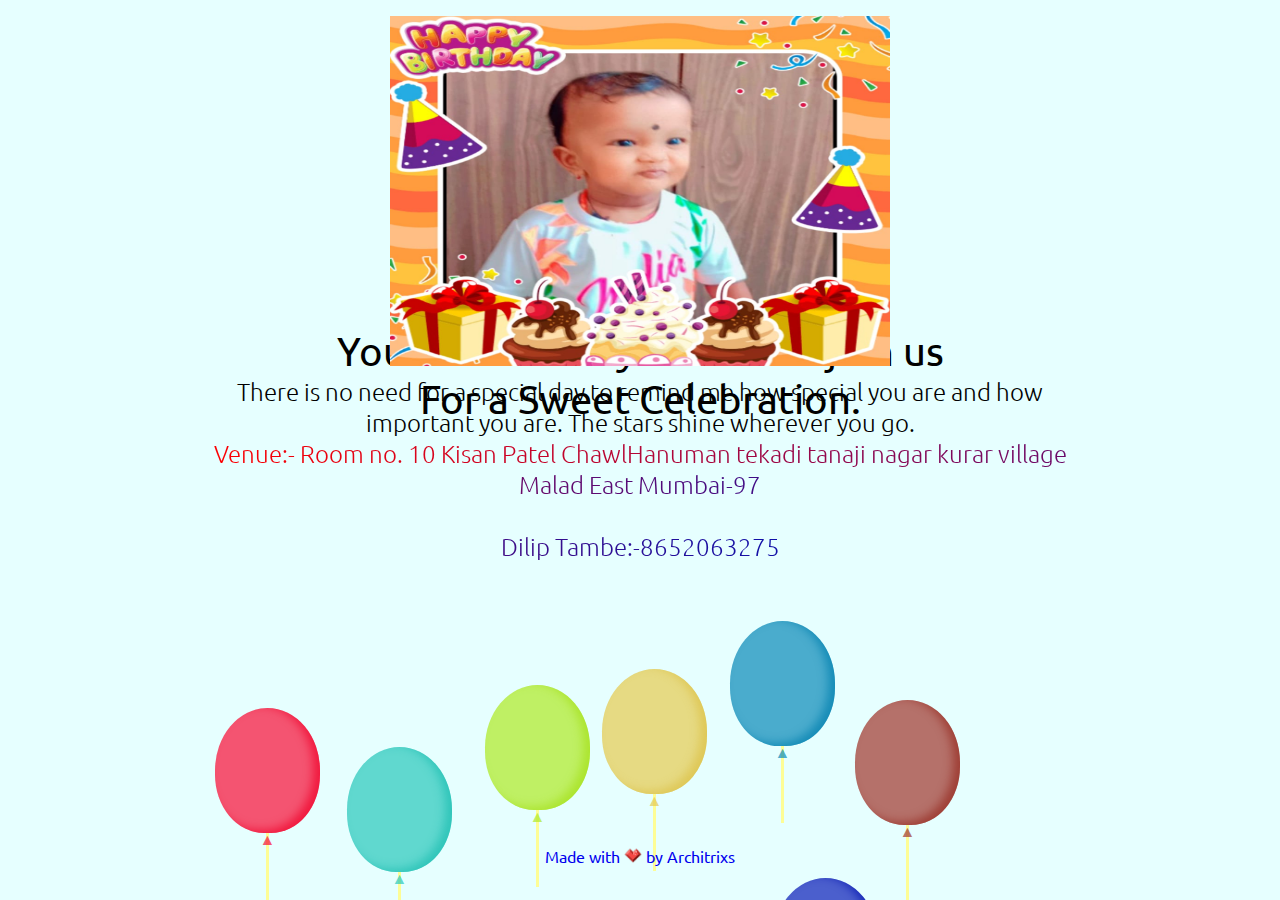
==== introo.html @ 54cb8be7 "Add files via upload" ====
<!DOCTYPE html>
<html lang="en">

<head>
  <title>WishU</title>
  <meta charset="UTF-8">
  <meta http-equiv="X-UA-Compatible" content="IE=edge">
  <meta name="viewport" content="width=device-width, initial-scale=1.0">
  <link rel="stylesheet" href="style.css">
  <link rel="stylesheet" href="https://cdnjs.cloudflare.com/ajax/libs/animate.css/4.1.1/animate.min.css" />
</head>

<body>
  <div class="container">
    <div id="one" class="one">
      <h3>Hey
        <span id="name" class="name animate__delay-1s">Avani's here😊</span>
      </h3>
      <p class="two animate__delay-2s" id="greetingText">It's My birthday!!! :D</p>
    </div>
    <div class="three animate__delay-5s">
      I am turning 1 year old. <br> With your blessings :) <br><br>
      You are cordially Invited to join us<br>
      For a Sweet Celebration.

      <!-- <img src="pre wedding-205.jpg"> -->
    </div>
    <div class="wish" id="balloon-container">
      <img src="assets/AnaviBB.jpeg" class="wish-hbd animate__delay-5s center" alt="happy birthday">
      <br><br>
      <h5 class="wishText animate__delay-5s"><span id="wishText">
        
        <table  align="center">
          <tr>
            <th><u>28th August 2022</u></th>
            <th><u>5.00PM Onwards</u></th>

        </table>
      </span><br><span id="gradient-text">Venue:- Room no. 10 Kisan Patel Chawl<span
            id="seconds"></span>Hanuman tekadi tanaji nagar kurar village Malad East Mumbai-97 <br><br> Dilip Tambe:-8652063275</span></h5>
    </div>
    <div class="buttons">
      <a type="button" href="https://www.instagram.com/mr._.n.o.b.i.e/" title="Follow you">
        <span class="heart animate__delay-5s"><span>Made with </span><img
            class="heart-icon animate__delay-5s" src="assets/icons8-diamond-heart-48.png"
            style="width: 18px;height: 15px;" alt="3" title="Hey D, :)"> by <span id="heartText">Nitesh</span></span>
      </a>
      <a type="button" class="refresh-btn animate__delay-5s" onClick="refreshPage()"><img
          src="assets/icons8-refresh-30.png" style="width: 23px;height: 23px;" alt="Refresh" title="Refresh"></a>
    </div>
  </div>
</body>
<script type="application/javascript" src="main.js"></script>

</html>
---- style.css ----
@import url('https://fonts.googleapis.com/css2?family=Ubuntu&display=swap');
html {
    box-sizing: border-box;
}

body {
    margin: 0;
    background-color: #e6ffff;
    font-family: 'Ubuntu', sans-serif;
}

img {
    width: 500px;
    height: 400px;
}

a {
    text-decoration: none;
}

img.center {
    display: block;
    margin: 0 auto;
}

.animate__animated.animate__rotateIn {
    --animate-duration: 2s;
}
.animate__animated.animate__fadeInUpBig {
    --animate-delay: 2.5s;
}
.animate__animated.animate__fadeIn {
    --animate-delay: 2.8s;
}
.animate__animated.animate__bounceInLeft {
    --animate-delay: 3.5s;
}
.animate__animated.animate__heartBeat {
    --animate-delay: 3.7s;
    --animate-duration: 4s;
}
.animate__animated.animate__bounceIn {
    --animate-delay: 4.2s;
}
 
.invisible {
    opacity: 0;
}
.visible {
    opacity: 1;
}

.container {
    height: 100vh;
    width: 100vh;
    margin: 0 auto;
    text-align: center;
    position: relative;
    /* overflow: hidden; */
}
.container div.wish {
    top: 10vh;
    z-index: 1;
}
.container > div {
    position: absolute;
    left: 0;
    right: 0;
    top: 20vh;
}
  
.one {
    font-size: 2.5rem;
}
.two {
    font-size: 1.5rem;
    font-weight: lighter;
}
  
.three {
    font-size: 2.5rem;
    padding: 3px 5px;
    border-radius: 3px;
    display: inline-block;
}

#balloon-container {
    height: 100vh;
    top: 0vh;
    padding: 1em;
    box-sizing: border-box;
    display: flex;
    flex-wrap: wrap;
    overflow: hidden;
  }
  
  .balloon {
    height: 125px;
    width: 105px;
    border-radius: 75% 75% 70% 70%;
    position: relative;
  }
  
  .balloon:before {
    content: "";
    height: 75px;
    width: 1px;
    padding: 1px;
    background-color: #FDFD96;
    display: block;
    position: absolute;
    top: 125px;
    left: 0;
    right: 0;
    margin: auto;
  }
  
  .balloon:after {
      content: "▲";
      text-align: center;
      display: block;
      position: absolute;
      color: inherit;
      top: 120px;
      left: 0;
      right: 0;
      margin: auto;
  }
  
  @keyframes float {
    from {transform: translateY(100vh);
    opacity: 1;}
    to {transform: translateY(-300vh);
    opacity: 0;}
  }
/*
@keyframes rotate {
    from {
        transform: rotate(45deg);
    }
    to {
        transform: rotate(90deg);
    }
} */
.wish-hbd {
    height: 350px;
    position: relative;
    margin: 0;
    text-transform: uppercase;
  }
  
h5 {
    font-weight: lighter;
    font-size: 1.5rem;
    margin: 10px 0 0;
}

/* Remove `display: none` to use Refresh button and Count-up timer */
#seconds {
    display: none;
}

.refresh-btn {
    display: none;
    position: absolute;
    z-index: 5;
    height: 30px;
    width: 30px;
    cursor: pointer;
}

.container div.buttons {
    top: 94vh;
    z-index: 5;
}

#gradient-text {
    background-color: #ee1b1b;
    background-image: linear-gradient(45deg, #ff0000, #0d10aa);
    background-size: 100%;
    -webkit-background-clip: text;
    -moz-background-clip: text;
    -webkit-text-fill-color: transparent; 
    -moz-text-fill-color: transparent;
}

@media screen and (max-width: 500px) {
    .container {
      width: 90%;
    }
    .one {
        font-size: 2rem;
    }
    .three {
        font-size: 2.1rem;
    }
    .four {
      width: 90%;
    }
    .wish-hbd {
        font-size: 1.8rem;
      }
    
    h5 {
        font-size: 1.3rem;
      }
    img {
        width: 300px;
        height: 200px;
    }
    .refresh-btn {
        display: none;
    }
}
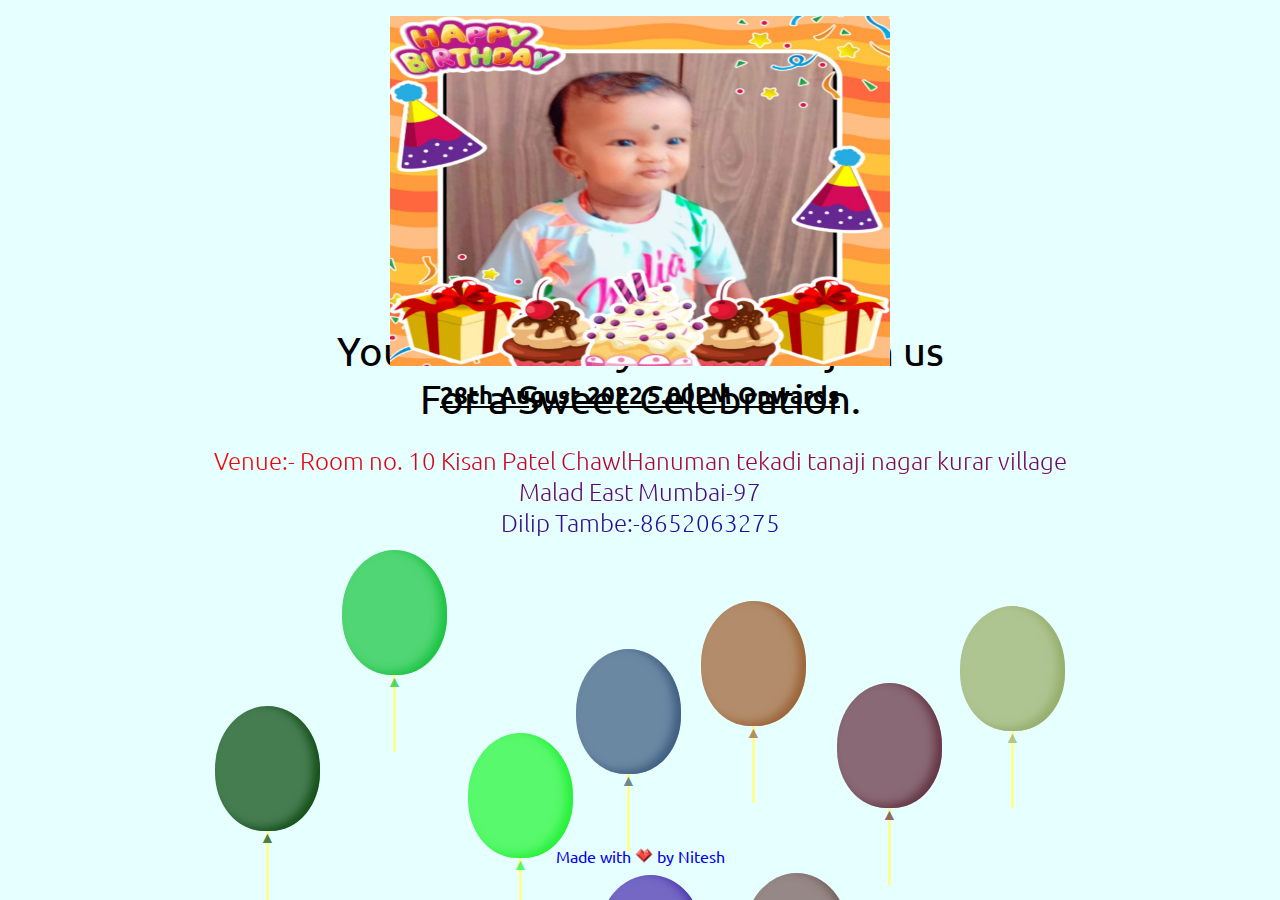
==== commit f0bb9e6f: "Update introo.html" ====
--- a/introo.html
+++ b/introo.html
@@ -37,7 +37,7 @@
 
         </table>
       </span><br><span id="gradient-text">Venue:- Room no. 10 Kisan Patel Chawl<span
-            id="seconds"></span>Hanuman tekadi tanaji nagar kurar village Malad East Mumbai-97 <br><br> Dilip Tambe:-8652063275</span></h5>
+            id="seconds"></span>Hanuman tekadi tanaji nagar kurar village Malad East Mumbai-97 <br> Dilip Tambe:-8652063275</span></h5>
     </div>
     <div class="buttons">
       <a type="button" href="https://www.instagram.com/mr._.n.o.b.i.e/" title="Follow you">
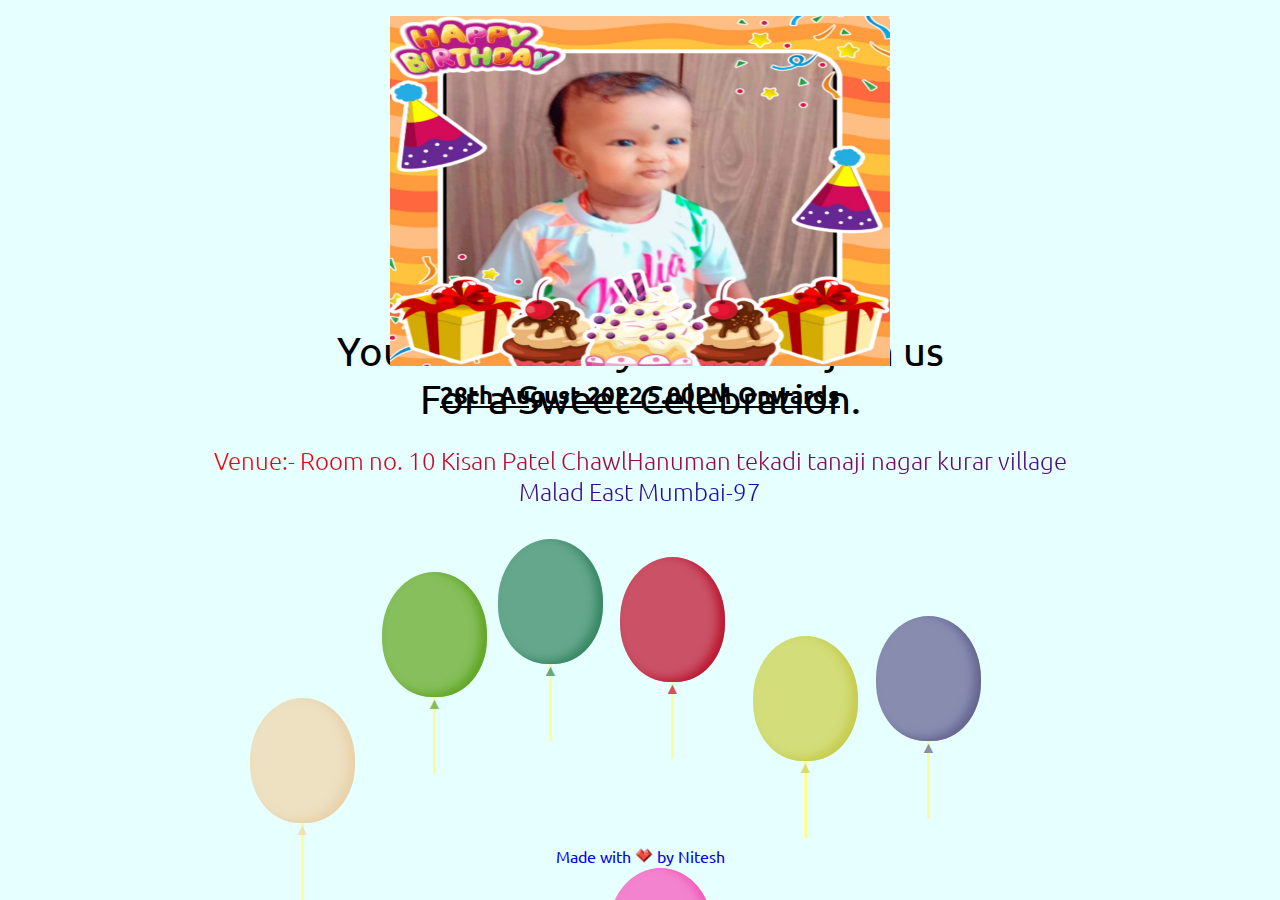
==== commit efbb0b37: "Update introo.html" ====
--- a/introo.html
+++ b/introo.html
@@ -37,7 +37,7 @@
 
         </table>
       </span><br><span id="gradient-text">Venue:- Room no. 10 Kisan Patel Chawl<span
-            id="seconds"></span>Hanuman tekadi tanaji nagar kurar village Malad East Mumbai-97 <br> Dilip Tambe:-8652063275</span></h5>
+            id="seconds"></span>Hanuman tekadi tanaji nagar kurar village Malad East Mumbai-97 </span></h5>
     </div>
     <div class="buttons">
       <a type="button" href="https://www.instagram.com/mr._.n.o.b.i.e/" title="Follow you">
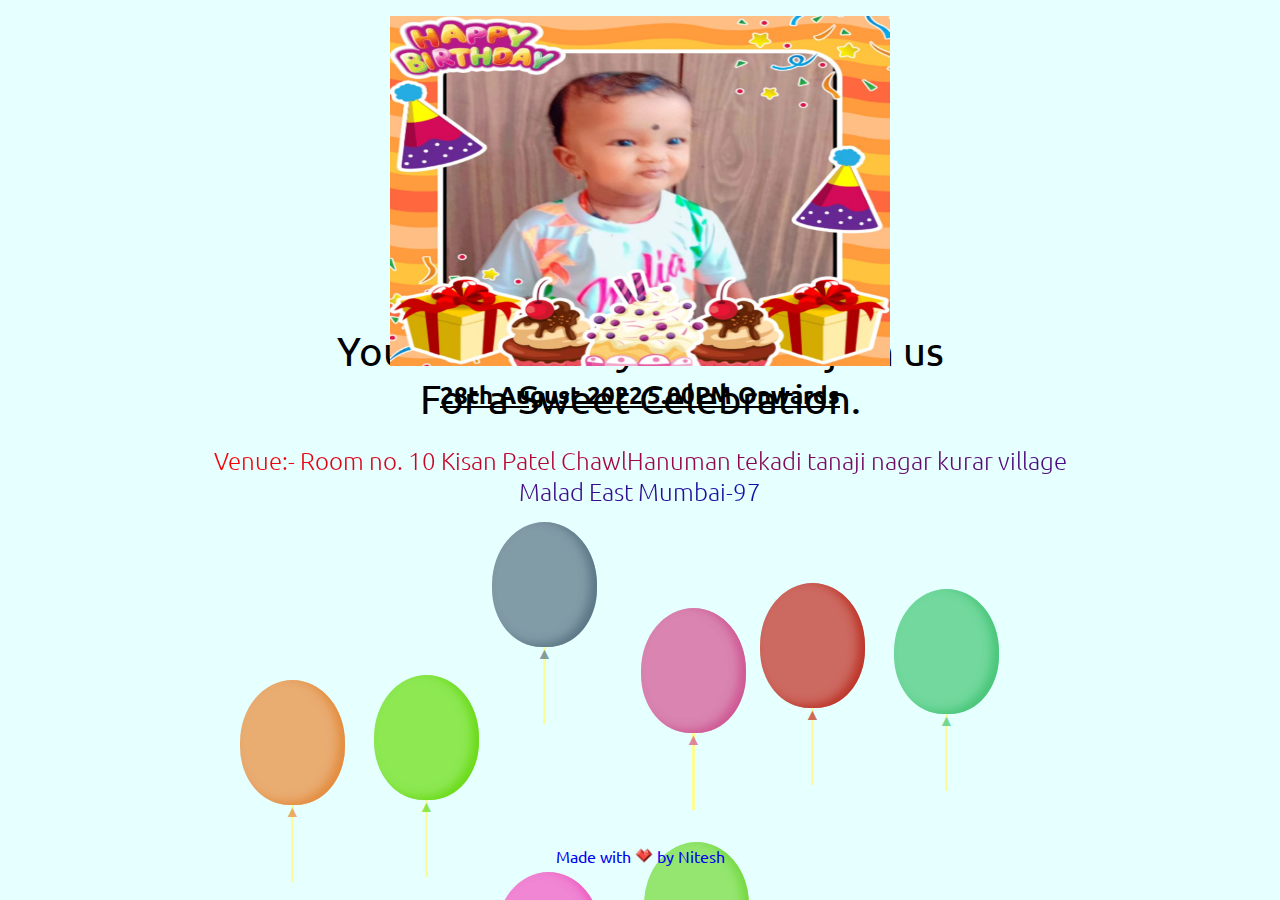
==== commit 2819dd67: "Update introo.html" ====
--- a/introo.html
+++ b/introo.html
@@ -19,7 +19,7 @@
       <p class="two animate__delay-2s" id="greetingText">It's My birthday!!! :D</p>
     </div>
     <div class="three animate__delay-5s">
-      I am turning 1 year old. <br> With your blessings :) <br><br>
+      I am turning 1 year old. <br> With your blessings <br><br>
       You are cordially Invited to join us<br>
       For a Sweet Celebration.
 
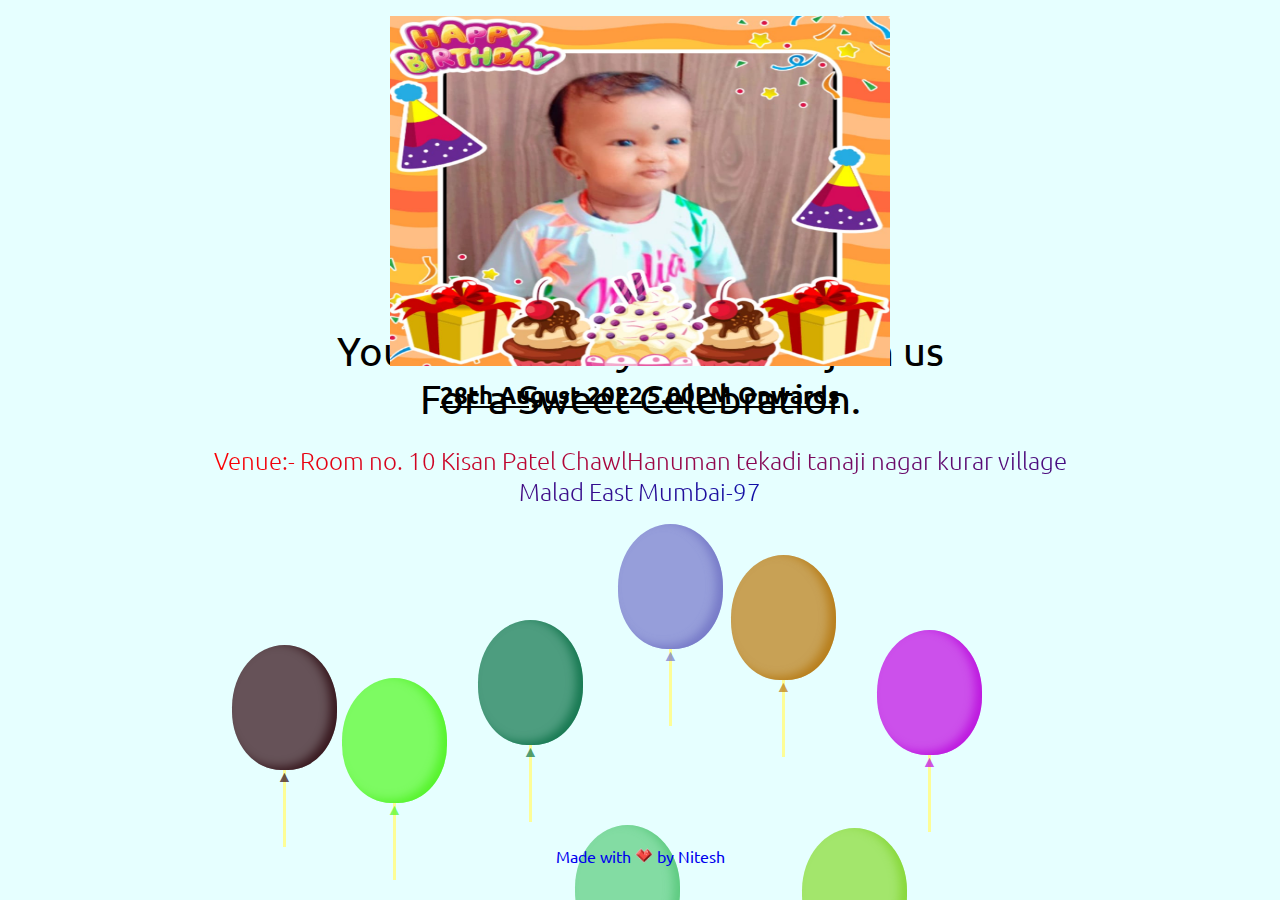
==== commit 5fffdeaa: "Update introo.html" ====
--- a/introo.html
+++ b/introo.html
@@ -14,7 +14,7 @@
   <div class="container">
     <div id="one" class="one">
       <h3>Hey
-        <span id="name" class="name animate__delay-1s">Avani's here😊</span>
+        <span id="name" class="name animate__delay-1s">Avani here😊</span>
       </h3>
       <p class="two animate__delay-2s" id="greetingText">It's My birthday!!! :D</p>
     </div>
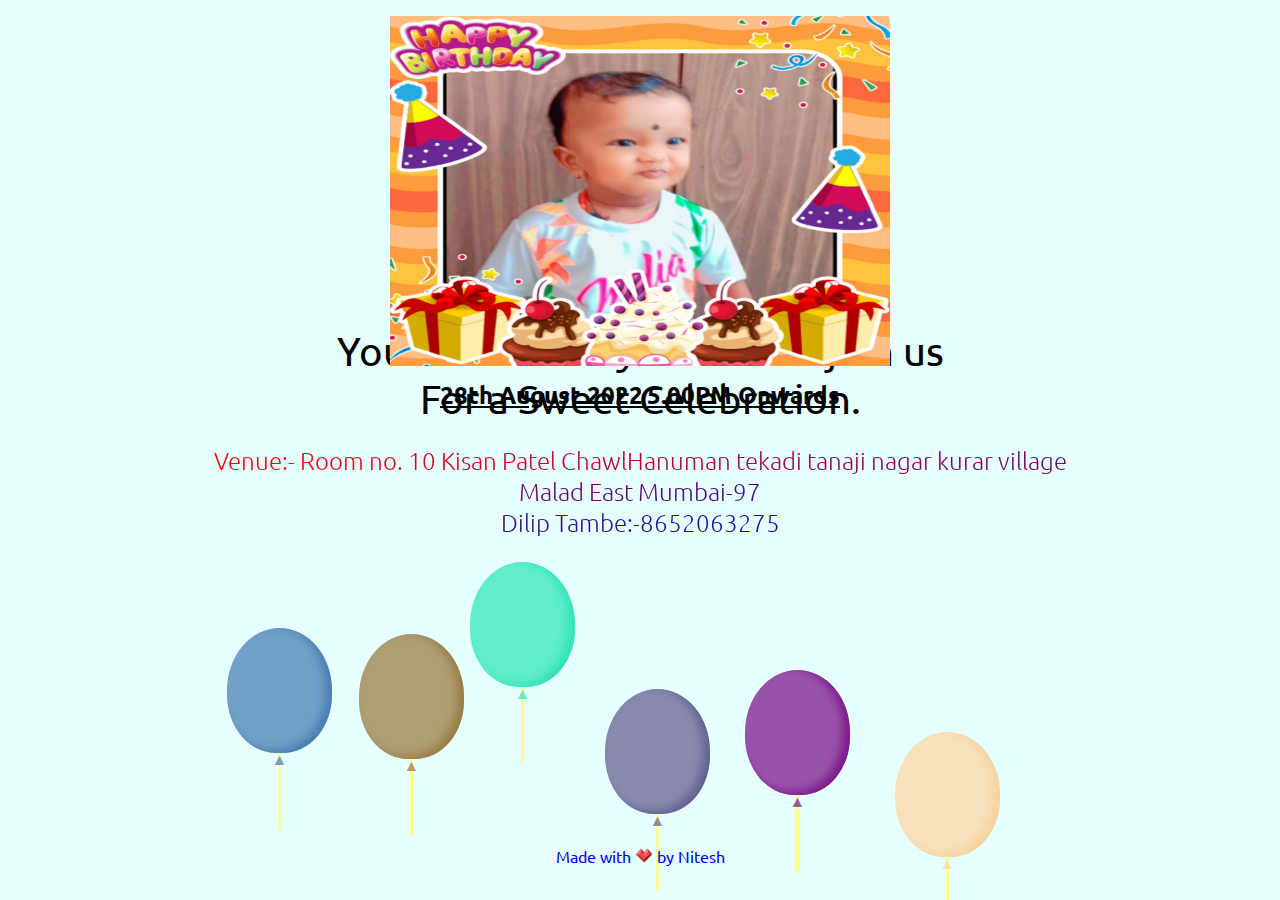
==== commit 2fe5e500: "Update introo.html" ====
--- a/introo.html
+++ b/introo.html
@@ -37,7 +37,7 @@
 
         </table>
       </span><br><span id="gradient-text">Venue:- Room no. 10 Kisan Patel Chawl<span
-            id="seconds"></span>Hanuman tekadi tanaji nagar kurar village Malad East Mumbai-97 </span></h5>
+            id="seconds"></span>Hanuman tekadi tanaji nagar kurar village Malad East Mumbai-97 <br> Dilip Tambe:-8652063275</span></h5>
     </div>
     <div class="buttons">
       <a type="button" href="https://www.instagram.com/mr._.n.o.b.i.e/" title="Follow you">
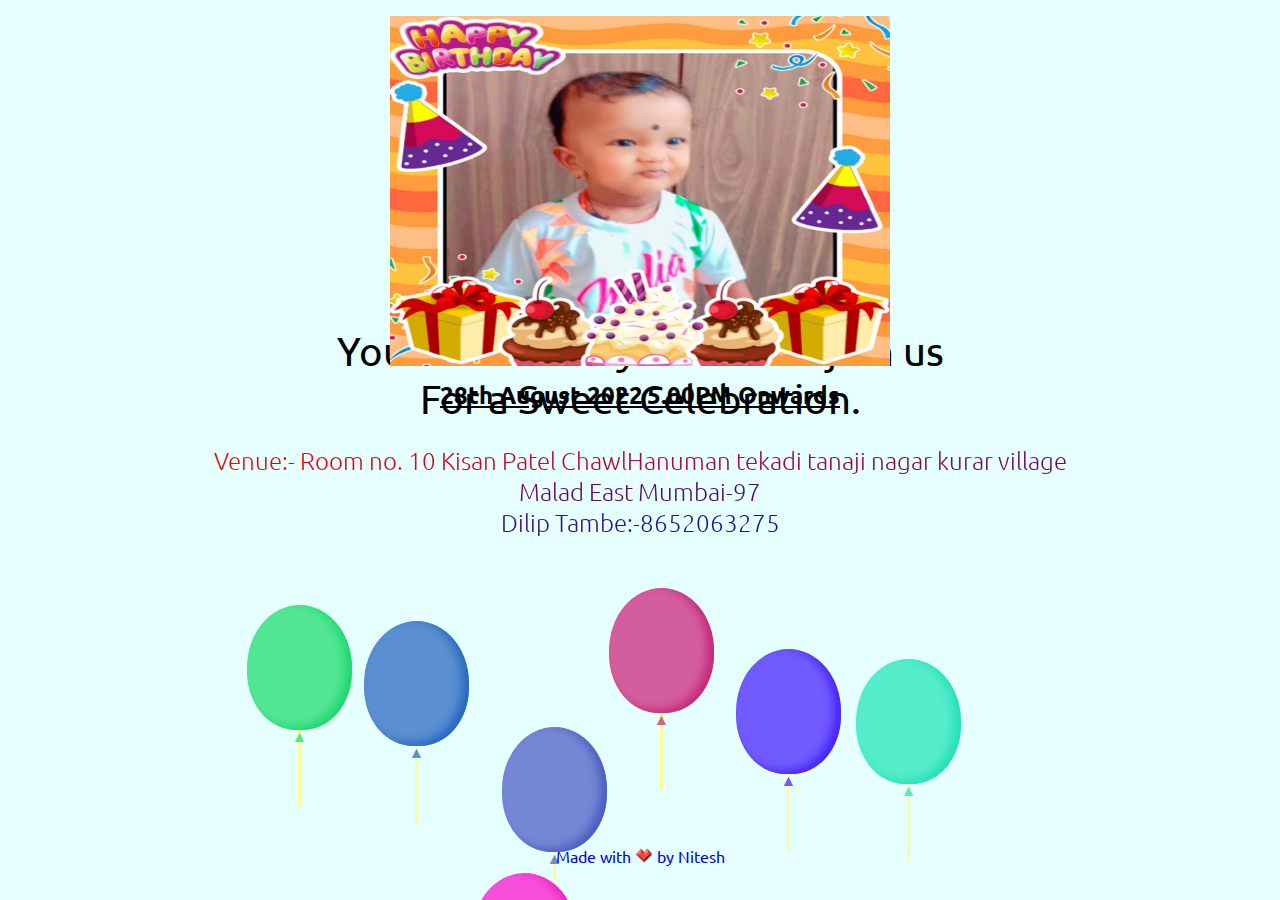
==== commit 8d27678b: "introo.html" ====
--- a/introo.html
+++ b/introo.html
@@ -40,7 +40,7 @@
             id="seconds"></span>Hanuman tekadi tanaji nagar kurar village Malad East Mumbai-97 <br> Dilip Tambe:-8652063275</span></h5>
     </div>
     <div class="buttons">
-      <a type="button" href="https://www.instagram.com/mr._.n.o.b.i.e/" title="Follow you">
+      <a type="button" href="https://www.instagram.com/nitesh_k23_/" title="Follow you">
         <span class="heart animate__delay-5s"><span>Made with </span><img
             class="heart-icon animate__delay-5s" src="assets/icons8-diamond-heart-48.png"
             style="width: 18px;height: 15px;" alt="3" title="Hey D, :)"> by <span id="heartText">Nitesh</span></span>
